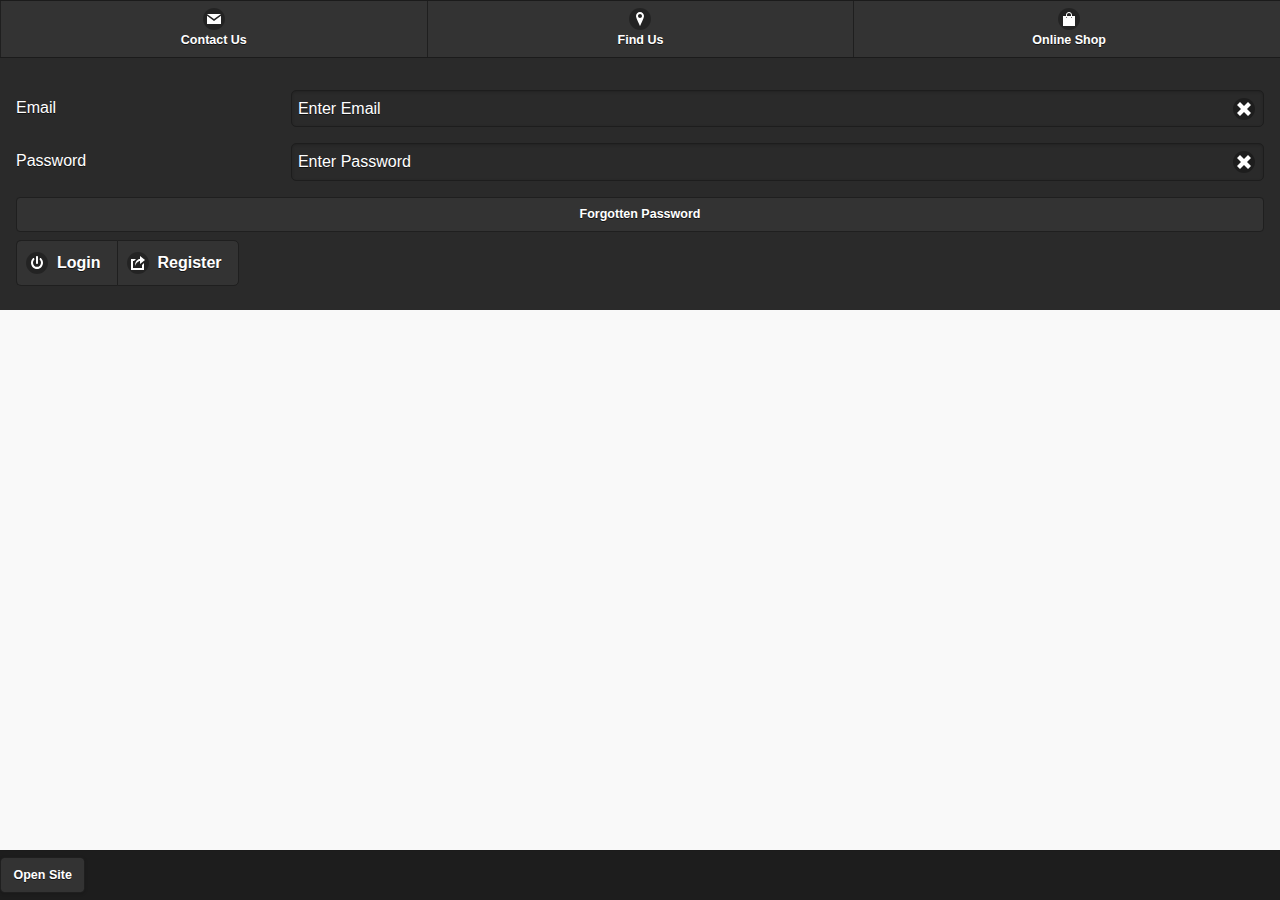
==== www/index.html @ 4e3facae "Lesson Six" ====
<!DOCTYPE html>
<html>
<head>
    <meta charset="utf-8"/>
    <meta name="viewport" content="width=device-width, initial-scale=1.0, maximum-scale=1.0">
    <meta name="description" content="A single-page template generated by MyEclipse Mobile Tools"/>

    <title>Single-Page Application</title>

    <link rel="stylesheet" href="./css/jquery.mobile-1.4.3.css"/>
        
    <script type="text/javascript" src="./js/jquery-2.1.1.js"></script>
    <script type="text/javascript" src="js/index.js"></script>
    <script type="text/javascript" src="./js/jquery.mobile-1.4.3.js"></script>
    
    <script type="text/javascript" src="cordova.js"></script>
    
</head>

<body>

        <div data-role="header" data-theme="b">
        	<div data-role="navbar" id="navbar-1">
        		<ul>
        			<li>
        				<a href="http://www.google.com"
        					data-icon="mail">
        					Contact Us
        				</a>
        			</li>
        			<li>
        				<a href="http://www.google.com"
        					data-icon="location">
        					Find Us
        				</a>
        			</li>
        			<li>
        				<a href="http://www.google.com"
        					data-icon="shop">
        					Online Shop
        				</a>
        			</li>
        		</ul>
        	</div>
        </div><!-- /header -->

        <div data-role="content" data-theme="b">
        	<div class="ui-field-contain">
        		<label for="Email">Email</label>
        		<input name="Email" id="Email" data-clear-btn="true"
        			value="Enter Email" type="text" />
        	</div>
        	<div class="ui-field-contain">
        		<label for="Password">Password</label>
        		<input name="Password" id="Password"
        			data-clear-btn="true" value="Enter Password" type="text" />
        	</div>
        	<a href="" id="button-1"
        		class="ui-btn ui-mini ui-corner-all">
        		Forgotten Password
        	</a>
        	<div data-role="controlgroup" id="buttons-1"
        		data-type="horizontal">
        		<a href="#"
        			class="ui-btn ui-corner-all ui-icon-power ui-btn-icon-left">
        			Login
        		</a>
        		<a href="#"
        			class="ui-btn ui-corner-all ui-icon-action ui-btn-icon-left">
        			Register
        		</a>
        	</div>
        </div><!-- /content -->

        <div data-role="footer" data-position="fixed" data-theme="b">
       	<a href="" onclick="openSite();" id="button-1" data-role="Button">Open Site</a>

        </div><!-- /footer -->
    </div><!-- /page -->
</body>
</html>
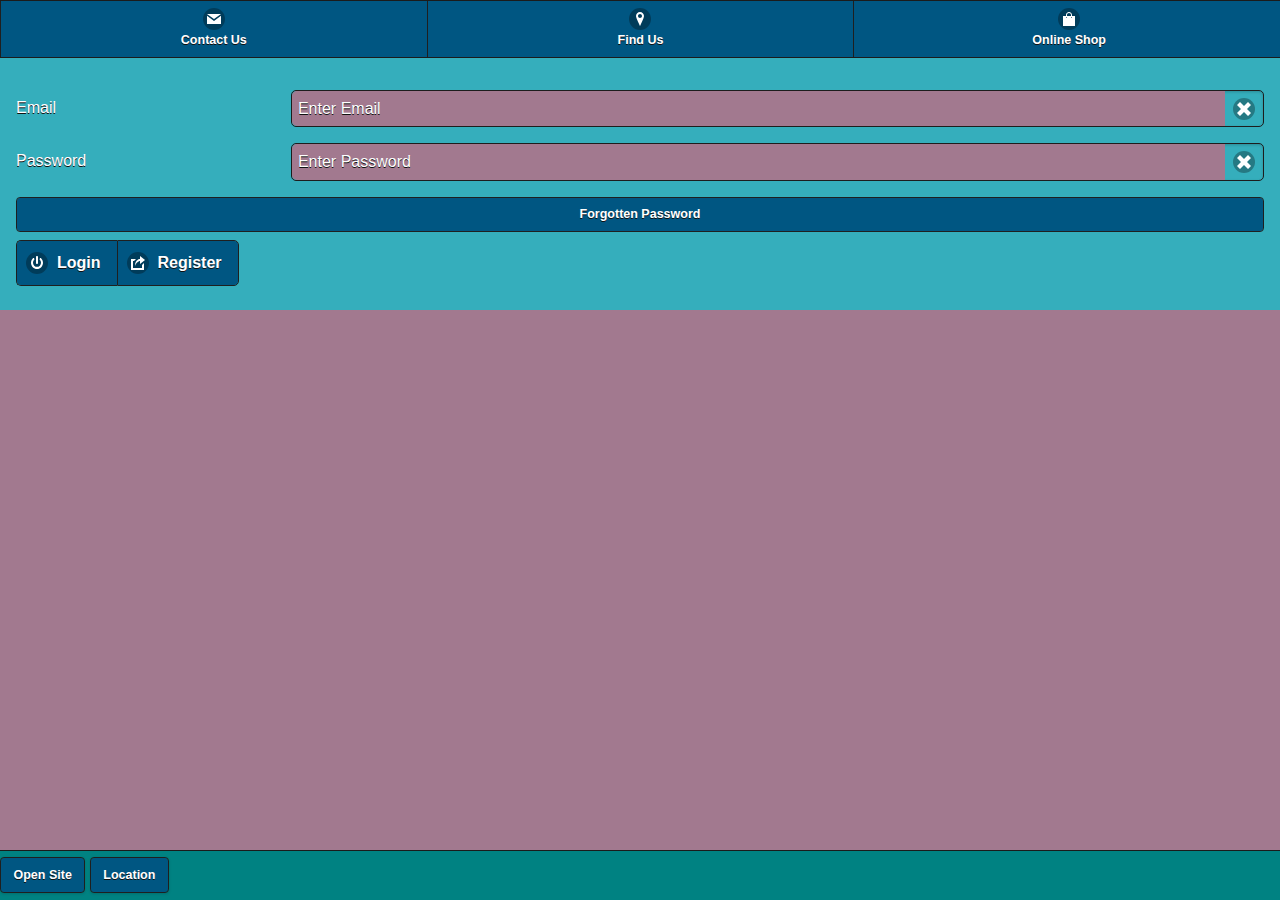
==== commit 706ac27a: "Added geolocation & colours" ====
--- a/www/index.html
+++ b/www/index.html
@@ -74,6 +74,7 @@
 
         <div data-role="footer" data-position="fixed" data-theme="b">
        	<a href="" onclick="openSite();" id="button-1" data-role="Button">Open Site</a>
+       	<a href="" onclick="geo();" id="button-1" data-role="Button">Location</a>
 
         </div><!-- /footer -->
     </div><!-- /page -->
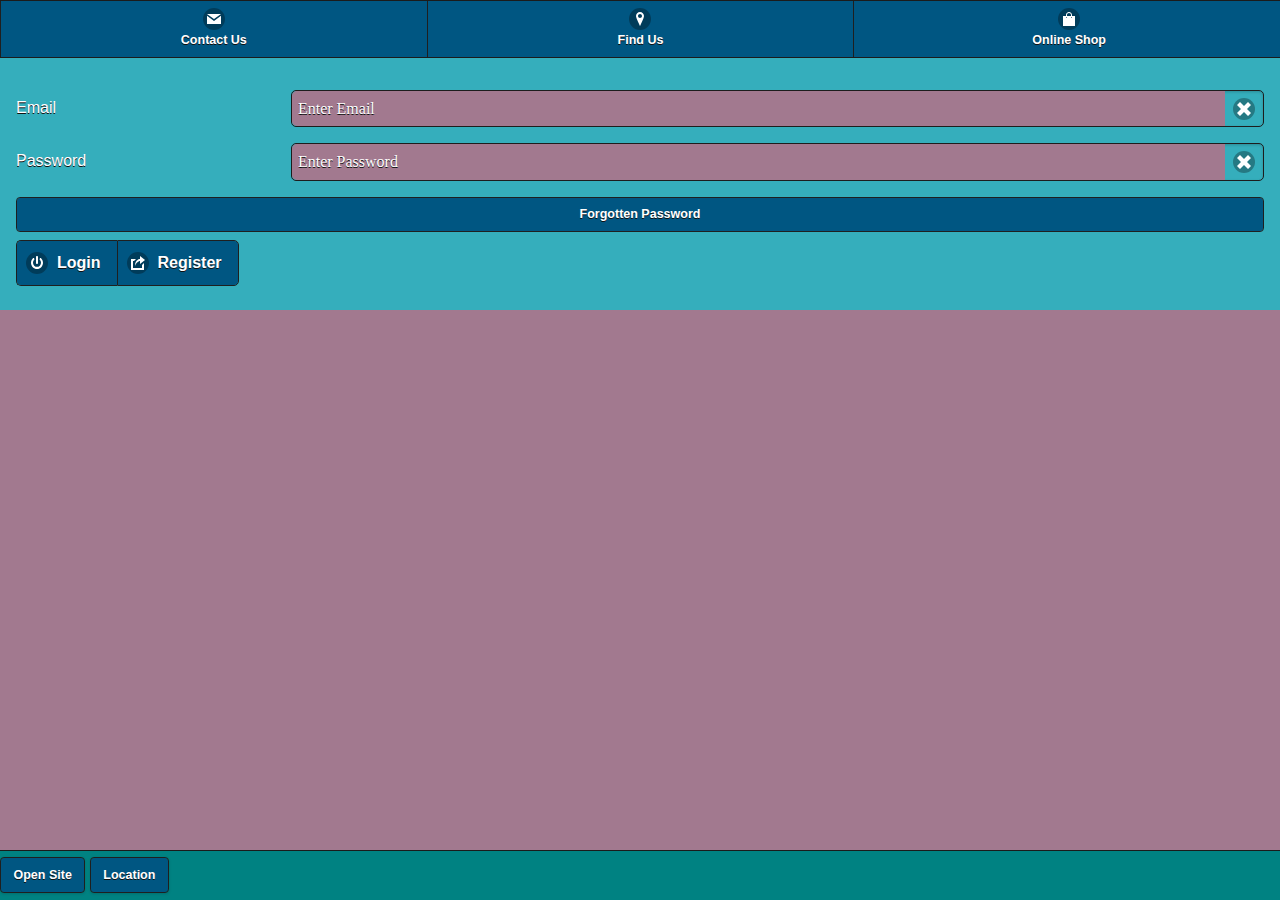
==== commit c5405fd3: "Changed font & cleaned code" ====
--- a/www/index.html
+++ b/www/index.html
@@ -1,82 +1,63 @@
 <!DOCTYPE html>
 <html>
 <head>
-    <meta charset="utf-8"/>
-    <meta name="viewport" content="width=device-width, initial-scale=1.0, maximum-scale=1.0">
-    <meta name="description" content="A single-page template generated by MyEclipse Mobile Tools"/>
-
+    <meta charset="utf-8">
+    <meta content="width=device-width, initial-scale=1.0, maximum-scale=1.0"
+    name="viewport">
+    <meta content="A single-page template generated by MyEclipse Mobile Tools"
+    name="description">
     <title>Single-Page Application</title>
-
-    <link rel="stylesheet" href="./css/jquery.mobile-1.4.3.css"/>
-        
-    <script type="text/javascript" src="./js/jquery-2.1.1.js"></script>
-    <script type="text/javascript" src="js/index.js"></script>
-    <script type="text/javascript" src="./js/jquery.mobile-1.4.3.js"></script>
-    
-    <script type="text/javascript" src="cordova.js"></script>
-    
+    <link href="./css/jquery.mobile-1.4.3.css" rel="stylesheet">
+    <script src="./js/jquery-2.1.1.js" type="text/javascript">
+    </script>
+    <script src="js/index.js" type="text/javascript">
+    </script>
+    <script src="./js/jquery.mobile-1.4.3.js" type="text/javascript">
+    </script>
+    <script src="cordova.js" type="text/javascript">
+    </script>
 </head>
-
 <body>
-
-        <div data-role="header" data-theme="b">
-        	<div data-role="navbar" id="navbar-1">
-        		<ul>
-        			<li>
-        				<a href="http://www.google.com"
-        					data-icon="mail">
-        					Contact Us
-        				</a>
-        			</li>
-        			<li>
-        				<a href="http://www.google.com"
-        					data-icon="location">
-        					Find Us
-        				</a>
-        			</li>
-        			<li>
-        				<a href="http://www.google.com"
-        					data-icon="shop">
-        					Online Shop
-        				</a>
-        			</li>
-        		</ul>
-        	</div>
-        </div><!-- /header -->
-
-        <div data-role="content" data-theme="b">
-        	<div class="ui-field-contain">
-        		<label for="Email">Email</label>
-        		<input name="Email" id="Email" data-clear-btn="true"
-        			value="Enter Email" type="text" />
-        	</div>
-        	<div class="ui-field-contain">
-        		<label for="Password">Password</label>
-        		<input name="Password" id="Password"
-        			data-clear-btn="true" value="Enter Password" type="text" />
-        	</div>
-        	<a href="" id="button-1"
-        		class="ui-btn ui-mini ui-corner-all">
-        		Forgotten Password
-        	</a>
-        	<div data-role="controlgroup" id="buttons-1"
-        		data-type="horizontal">
-        		<a href="#"
-        			class="ui-btn ui-corner-all ui-icon-power ui-btn-icon-left">
-        			Login
-        		</a>
-        		<a href="#"
-        			class="ui-btn ui-corner-all ui-icon-action ui-btn-icon-left">
-        			Register
-        		</a>
-        	</div>
-        </div><!-- /content -->
-
-        <div data-role="footer" data-position="fixed" data-theme="b">
-       	<a href="" onclick="openSite();" id="button-1" data-role="Button">Open Site</a>
-       	<a href="" onclick="geo();" id="button-1" data-role="Button">Location</a>
-
-        </div><!-- /footer -->
-    </div><!-- /page -->
+    <div data-role="header" data-theme="b">
+        <div data-role="navbar" id="navbar-1">
+            <ul>
+                <li>
+                    <a data-icon="mail" href="http://www.google.com">Contact
+                    Us</a>
+                </li>
+                <li>
+                    <a data-icon="location" href="http://www.google.com">Find
+                    Us</a>
+                </li>
+                <li>
+                    <a data-icon="shop" href="http://www.google.com">Online
+                    Shop</a>
+                </li>
+            </ul>
+        </div>
+    </div><!-- /header -->
+    <div data-role="content" data-theme="b">
+        <div class="ui-field-contain">
+            <label for="Email">Email</label> <input data-clear-btn="true" id=
+            "Email" name="Email" type="text" value="Enter Email">
+        </div>
+        <div class="ui-field-contain">
+            <label for="Password">Password</label> <input data-clear-btn="true"
+            id="Password" name="Password" type="text" value="Enter Password">
+        </div><a class="ui-btn ui-mini ui-corner-all" href="" id=
+        "button-1">Forgotten Password</a>
+        <div data-role="controlgroup" data-type="horizontal" id="buttons-1">
+            <a class="ui-btn ui-corner-all ui-icon-power ui-btn-icon-left"
+            href="#">Login</a> <a class=
+            "ui-btn ui-corner-all ui-icon-action ui-btn-icon-left" href=
+            "#">Register</a>
+        </div>
+    </div><!-- /content -->
+    <div data-position="fixed" data-role="footer" data-theme="b">
+        <a data-role="Button" href="" id="button-1" onclick="openSite();">Open
+        Site</a> <a data-role="Button" href="" id="button-1" onclick=
+        "geo();">Location</a>
+    </div><!-- /footer -->
+    <!-- /page -->
 </body>
 </html>